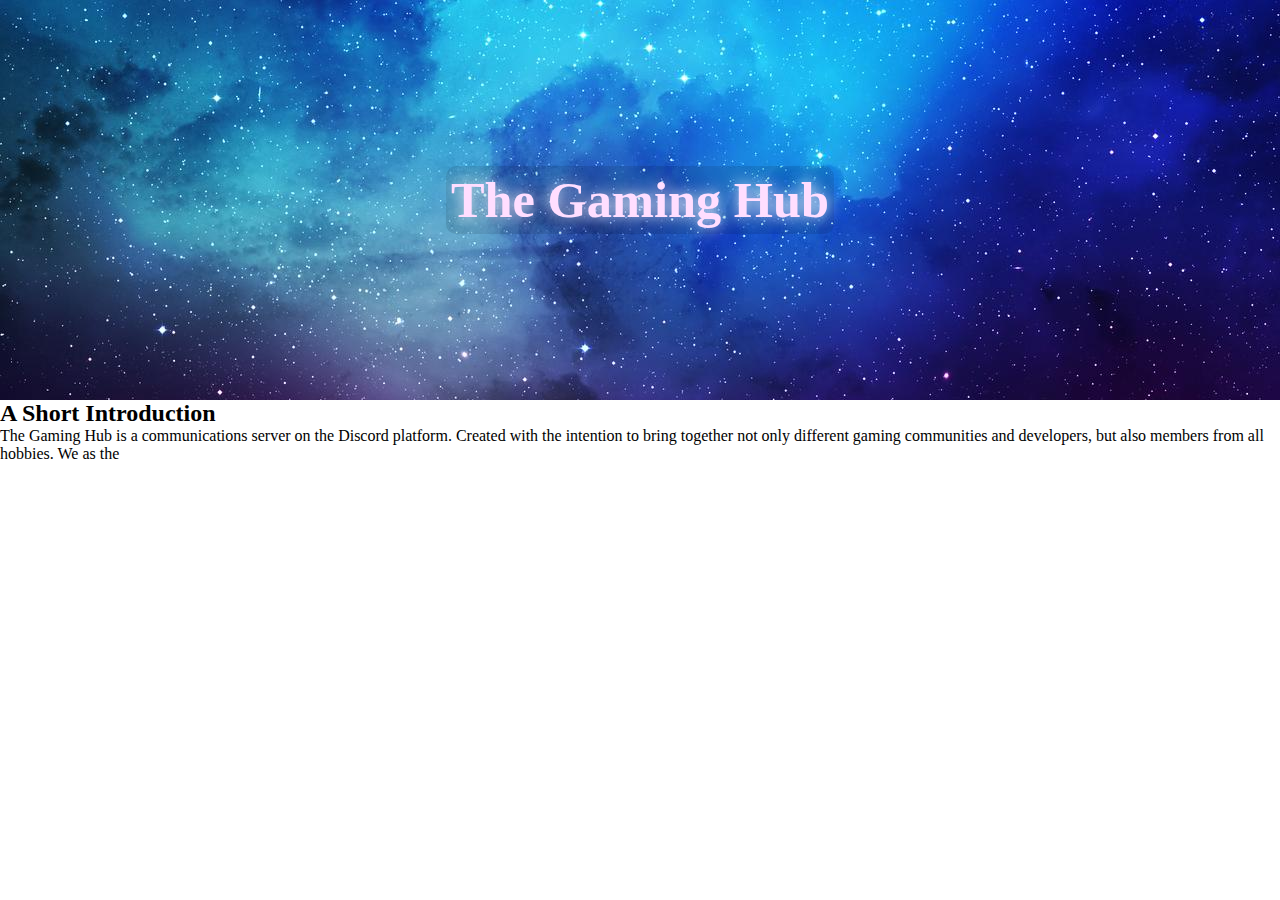
==== index.html @ 81130774 "Updated CSS and html" ====
<!DOCTYPE html>
<html lang="en">
<head>
    <!-- Connect to css -->
    <link rel="stylesheet" href="index.css">

    <!-- Work-sans Font -->
    <link rel="preconnect" href="https://fonts.googleapis.com">
    <link rel="preconnect" href="https://fonts.gstatic.com" crossorigin>
    <link href="https://fonts.googleapis.com/css2?family=Work+Sans:ital@0;1&display=swap" rel="stylesheet">
</head>
<body>
    <div class="hero">
        <div id="hero-text">
            <h2>The Gaming Hub</h2>
            <h3></h3>
        </div>
    </div>
    <div class="intro">
        <h2>A Short Introduction</h2>
        <p>The Gaming Hub is a communications server on the Discord platform. Created with the intention to bring together not only different gaming communities and developers, but also members from all hobbies. We as the </p>
    </div>
    <script src="myscripts.js"></script>
</body>
</html>
---- index.css ----
/* Global margin reset */
*,
*::before,
*::after { 
    margin: 0; 
    padding: 0; 
    box-sizing: border-box; 
}

/* body {
    
} */

.hero {
    /* Background & hero sizing */
    background-image: url("./images/space-background.jpg");
    background-size: cover;
    height: 400px;

    /* Hero content position */
    display: flex;
    flex-direction: column;
    align-items: center;
    justify-content: center;

    /* Hero text content */
    color: #ffdeff;
    text-shadow: 0 0 15px #ffffff;
    font-size: 210%;
}

#hero-text {
    /* Hero text backing*/
    padding: 5px;
    border-radius: 10px;
    background-color: rgba(1, 1, 1, 0.1);
    
}
/* font-family: "Work Sans", sans-serif;
    font-weight: 400;
    font-style: normal; */
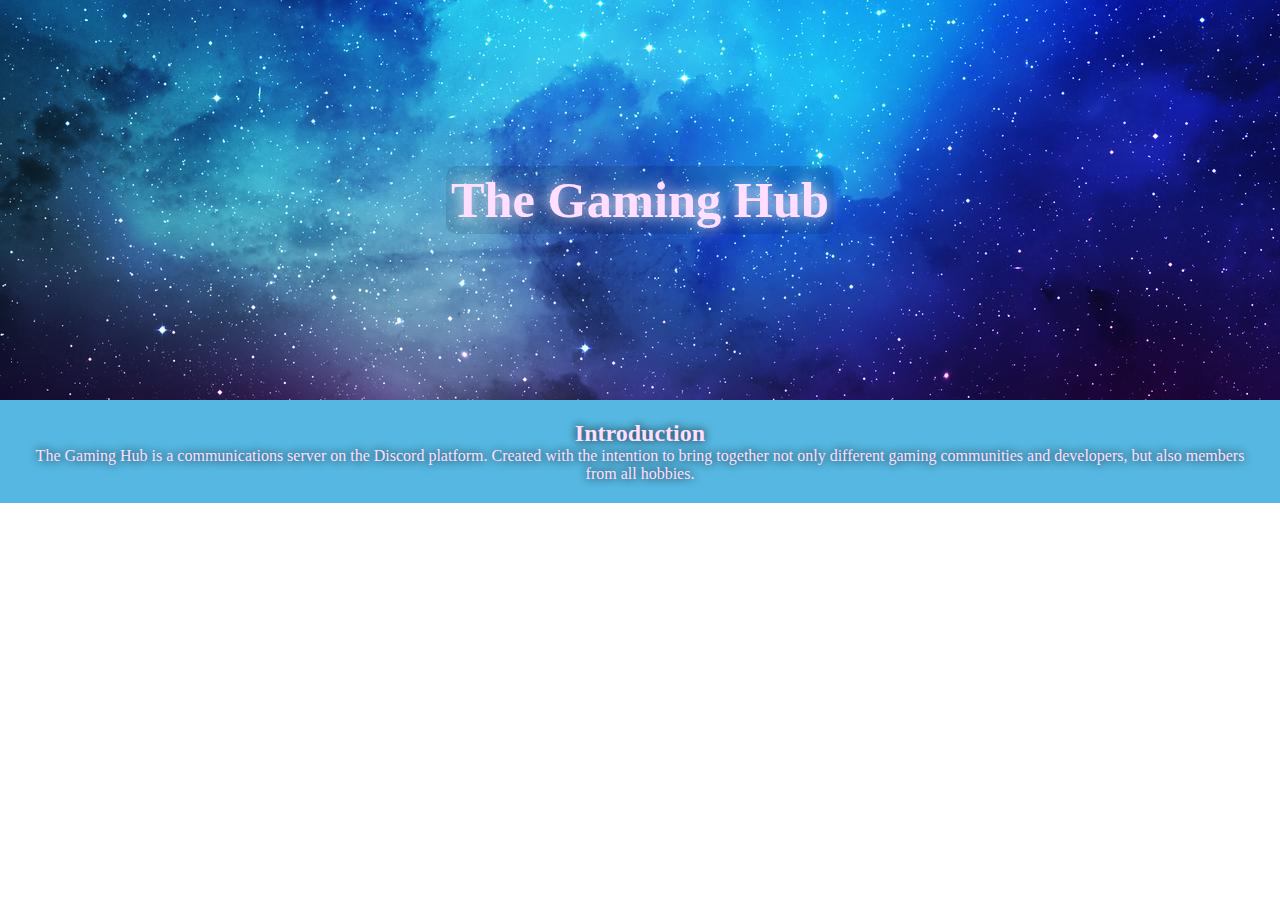
==== commit 5f5d57c1: "Fixed up introduction" ====
--- a/index.html
+++ b/index.html
@@ -17,8 +17,8 @@
         </div>
     </div>
     <div class="intro">
-        <h2>A Short Introduction</h2>
-        <p>The Gaming Hub is a communications server on the Discord platform. Created with the intention to bring together not only different gaming communities and developers, but also members from all hobbies. We as the </p>
+        <h2>Introduction</h2>
+        <p>The Gaming Hub is a communications server on the Discord platform. Created with the intention to bring together not only different gaming communities and developers, but also members from all hobbies.</p>
     </div>
     <script src="myscripts.js"></script>
 </body>
--- a/index.css
+++ b/index.css
@@ -36,6 +36,23 @@
     background-color: rgba(1, 1, 1, 0.1);
     
 }
+
+.intro {
+    /* Intro text display */
+    display: flex;
+    flex-direction: column;
+    align-items: center;
+    text-align: center;
+    padding: 20px;
+
+    /* Intro text */
+    color: #ffdeff;
+    text-shadow: 0 0 10px #0f0f0f;
+
+    /* Intro background */
+    background-color: rgb(86, 184, 226);
+}
+
 /* font-family: "Work Sans", sans-serif;
     font-weight: 400;
     font-style: normal; */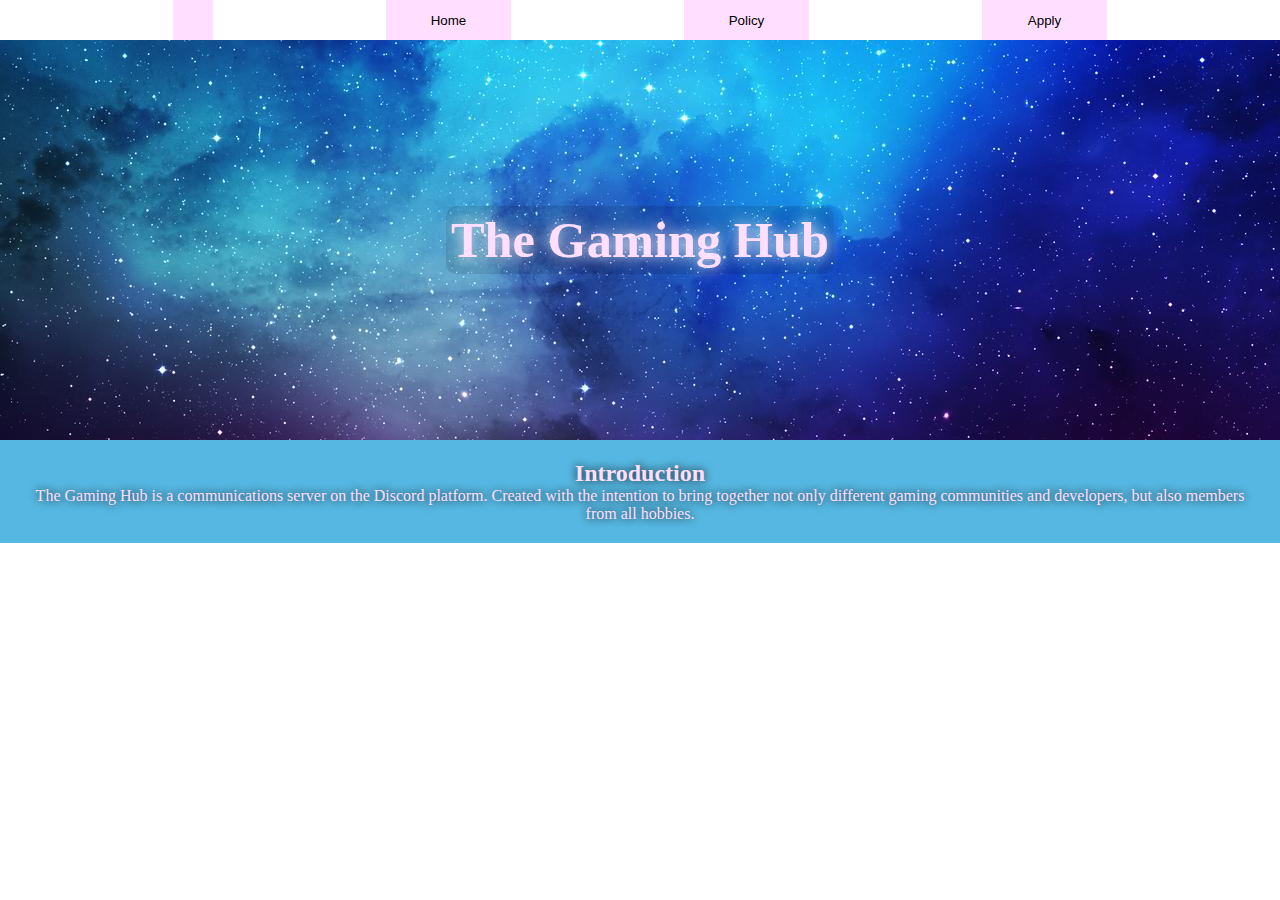
==== commit 9fd0975c: "Added navigation bar" ====
--- a/index.html
+++ b/index.html
@@ -10,6 +10,9 @@
     <link href="https://fonts.googleapis.com/css2?family=Work+Sans:ital@0;1&display=swap" rel="stylesheet">
 </head>
 <body>
+    <div id="nav-bar">
+        <!-- Buttons added in index.js -->
+    </div>
     <div class="hero">
         <div id="hero-text">
             <h2>The Gaming Hub</h2>
@@ -20,6 +23,6 @@
         <h2>Introduction</h2>
         <p>The Gaming Hub is a communications server on the Discord platform. Created with the intention to bring together not only different gaming communities and developers, but also members from all hobbies.</p>
     </div>
-    <script src="myscripts.js"></script>
+    <script src="./index.js" defer></script>
 </body>
 </html>--- a/index.css
+++ b/index.css
@@ -1,15 +1,44 @@
 /* Global margin reset */
 *,
 *::before,
-*::after { 
-    margin: 0; 
-    padding: 0; 
-    box-sizing: border-box; 
+*::after {
+    margin: 0;
+    padding: 0;
+    box-sizing: border-box;
 }
 
 /* body {
-    
+
 } */
+#nav-bar {
+    /* Align items inside */
+    display: flex;
+    flex-direction: row;
+    justify-content: space-evenly;
+    align-items: start;
+
+}
+
+.navigation {
+    border: none;
+    background-color: #ffdeff;
+
+    /* Alignment */
+    margin: 0;
+    padding: 10px;
+
+    /* Sizing */
+    width: 125px;
+    height: 40px;
+}
+
+#home-icon {
+    /* Background */
+    background-image: url("./images/hub-logo.png");
+
+    /* Sizing */
+    width: 40px;
+}
 
 .hero {
     /* Background & hero sizing */
@@ -34,7 +63,7 @@
     padding: 5px;
     border-radius: 10px;
     background-color: rgba(1, 1, 1, 0.1);
-    
+
 }
 
 .intro {
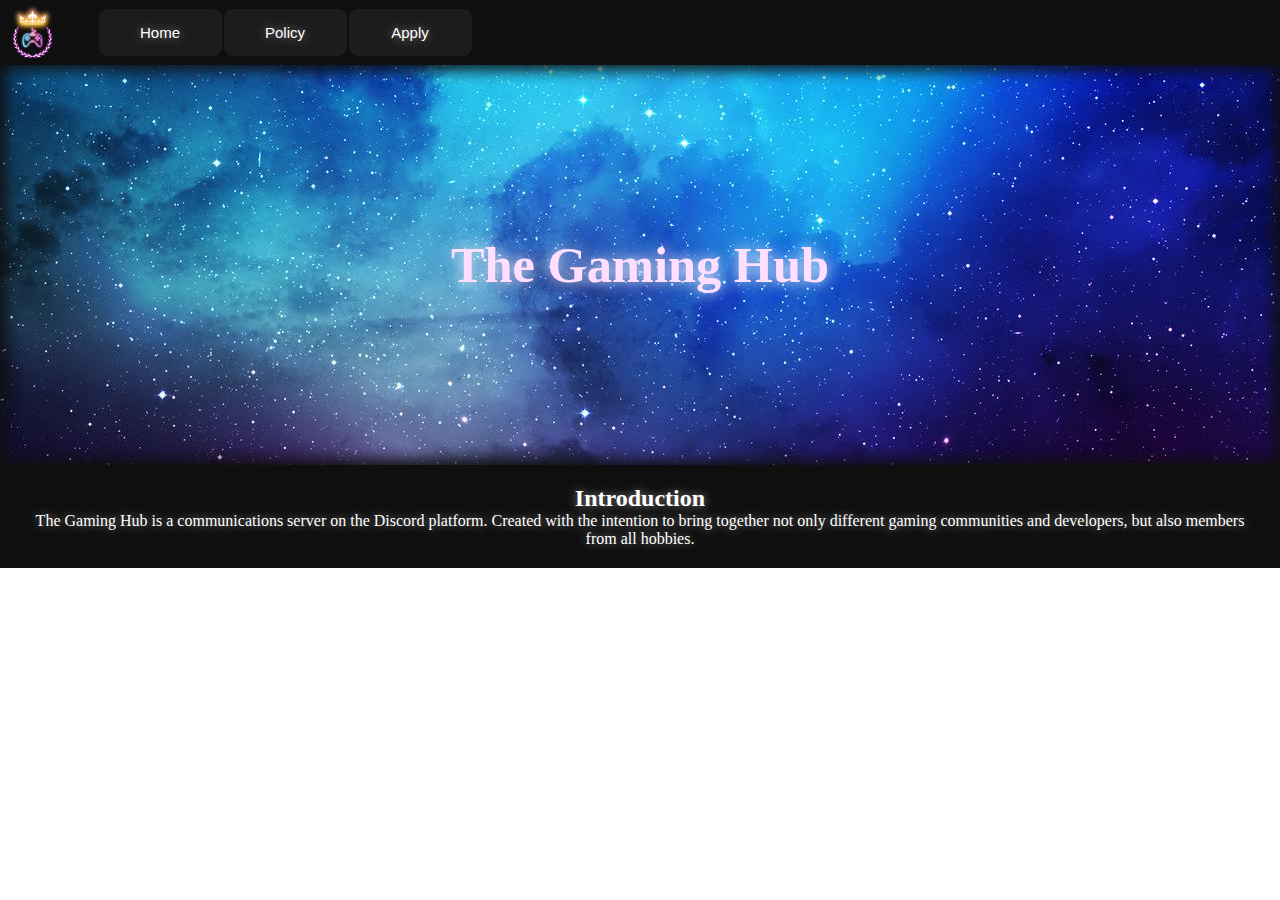
==== commit 4d4870f2: "Fixed filing error" ====
--- a/index.html
+++ b/index.html
@@ -23,6 +23,6 @@
         <h2>Introduction</h2>
         <p>The Gaming Hub is a communications server on the Discord platform. Created with the intention to bring together not only different gaming communities and developers, but also members from all hobbies.</p>
     </div>
-    <script src="./index.js" defer></script>
+    <script src="index.js" defer></script>
 </body>
 </html>--- a/index.css
+++ b/index.css
@@ -11,33 +11,54 @@
 
 } */
 #nav-bar {
-    /* Align items inside */
+    /* Customization */
+    margin: 0;
+    background-color: #0f0f0f;
+    padding: 5px;
+
+    /* Item alignment */
     display: flex;
-    flex-direction: row;
-    justify-content: space-evenly;
-    align-items: start;
-
 }
 
-.navigation {
+#home-icon {
+    /* Sizing */
+    min-width: 55px;
+    max-width: 55px;
+    min-height: 55px;
+    max-height: 55px;
+
+    /* Border */
     border: none;
-    background-color: #ffdeff;
 
+    /* Background */
+    background: url("./images/hub-logo.png") no-repeat;
+    background-size: 100%;
+}
+
+.nav-bar-btn {
+    display: flex;
+    align-items: center;
+    justify-content: space-around;
+    margin: auto 15px;
+    padding: 0 20px;
+    width: auto;
+}
+
+.nav-btn {
     /* Alignment */
-    margin: 0;
-    padding: 10px;
+    margin: 0px 2%;
+    padding: 15px;
 
     /* Sizing */
     width: 125px;
-    height: 40px;
-}
+    font-size: 15px;
 
-#home-icon {
-    /* Background */
-    background-image: url("./images/hub-logo.png");
-
-    /* Sizing */
-    width: 40px;
+    /* Customization */
+    border: 1px solid #0f0f0f;
+    border-radius: 10px;
+    background-color: rgba(150, 150, 150, 0.1);
+    color: #ffffff;
+    text-shadow: 0 0 10px #898989;
 }
 
 .hero {
@@ -45,6 +66,7 @@
     background-image: url("./images/space-background.jpg");
     background-size: cover;
     height: 400px;
+    box-shadow: 0 0 15px 5px #0f0f0f inset;
 
     /* Hero content position */
     display: flex;
@@ -62,7 +84,7 @@
     /* Hero text backing*/
     padding: 5px;
     border-radius: 10px;
-    background-color: rgba(1, 1, 1, 0.1);
+    /* background-color: rgba(1, 1, 1, 0.1); */
 
 }
 
@@ -75,11 +97,11 @@
     padding: 20px;
 
     /* Intro text */
-    color: #ffdeff;
-    text-shadow: 0 0 10px #0f0f0f;
+    color: #ffffff;
+    text-shadow: 0 0 10px #898989;
 
     /* Intro background */
-    background-color: rgb(86, 184, 226);
+    background-color: #0f0f0f;
 }
 
 /* font-family: "Work Sans", sans-serif;
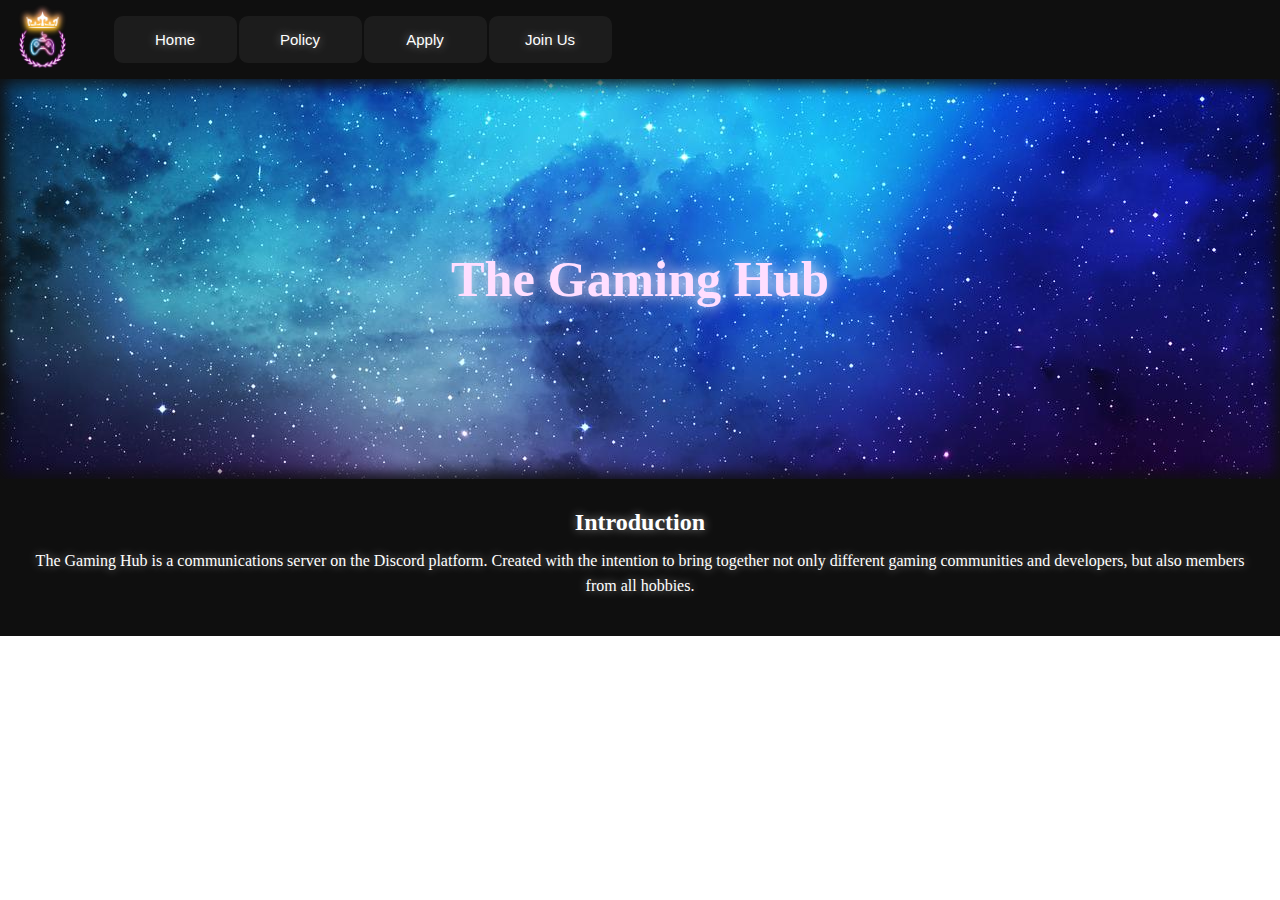
==== commit 9f0fdced: "Increased home icon size" ====
--- a/index.html
+++ b/index.html
@@ -20,8 +20,8 @@
         </div>
     </div>
     <div class="intro">
-        <h2>Introduction</h2>
-        <p>The Gaming Hub is a communications server on the Discord platform. Created with the intention to bring together not only different gaming communities and developers, but also members from all hobbies.</p>
+        <h2 class="intro-text" id="intro-title">Introduction</h2>
+        <p class="intro-text">The Gaming Hub is a communications server on the Discord platform. Created with the intention to bring together not only different gaming communities and developers, but also members from all hobbies.</p>
     </div>
     <script src="index.js" defer></script>
 </body>
--- a/index.css
+++ b/index.css
@@ -22,13 +22,14 @@
 
 #home-icon {
     /* Sizing */
-    min-width: 55px;
-    max-width: 55px;
-    min-height: 55px;
-    max-height: 55px;
+    min-width: 65px;
+    max-width: 65px;
+    min-height: 65px;
+    max-height: 65px;
 
     /* Border */
     border: none;
+    margin-left: 5px;
 
     /* Background */
     background: url("./images/hub-logo.png") no-repeat;
@@ -93,8 +94,10 @@
     display: flex;
     flex-direction: column;
     align-items: center;
+    justify-content: center;
     text-align: center;
-    padding: 20px;
+    padding: 30px 20px;
+    line-height: 25px;
 
     /* Intro text */
     color: #ffffff;
@@ -104,6 +107,14 @@
     background-color: #0f0f0f;
 }
 
+#intro-title {
+    margin: 1px 0 5px;
+}
+
+.intro-text {
+    margin: 8px 0;
+}
+
 /* font-family: "Work Sans", sans-serif;
     font-weight: 400;
     font-style: normal; */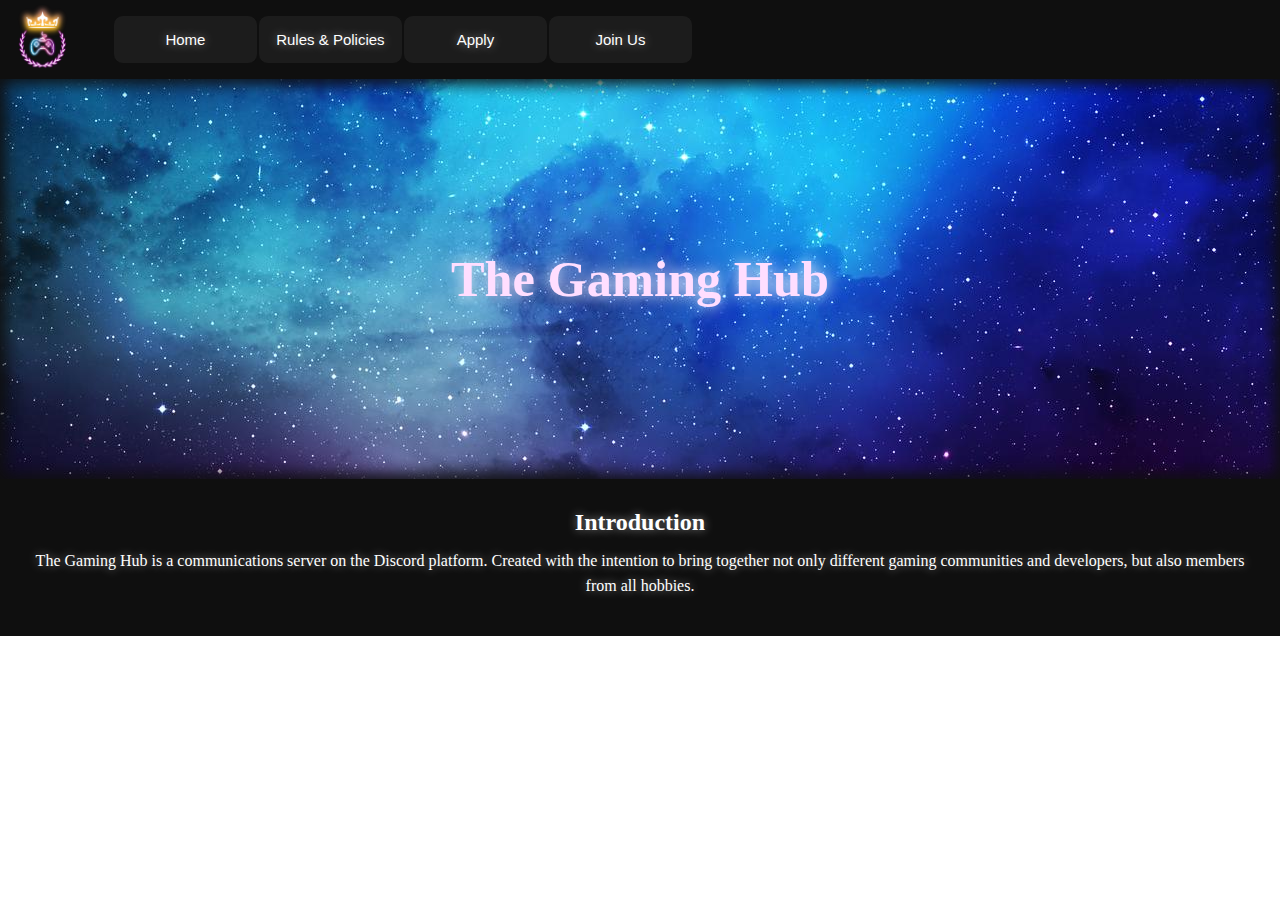
==== commit 898393e3: "Prepped nav bar for position fixing" ====
--- a/index.html
+++ b/index.html
@@ -8,11 +8,13 @@
     <link rel="preconnect" href="https://fonts.googleapis.com">
     <link rel="preconnect" href="https://fonts.gstatic.com" crossorigin>
     <link href="https://fonts.googleapis.com/css2?family=Work+Sans:ital@0;1&display=swap" rel="stylesheet">
+
+    <!-- Navigation -->
+    <nav id="nav-bar">
+        <!-- Buttons added in index.js -->
+    </nav>
 </head>
 <body>
-    <div id="nav-bar">
-        <!-- Buttons added in index.js -->
-    </div>
     <div class="hero">
         <div id="hero-text">
             <h2>The Gaming Hub</h2>
--- a/index.css
+++ b/index.css
@@ -51,7 +51,7 @@
     padding: 15px;
 
     /* Sizing */
-    width: 125px;
+    width: 145px;
     font-size: 15px;
 
     /* Customization */
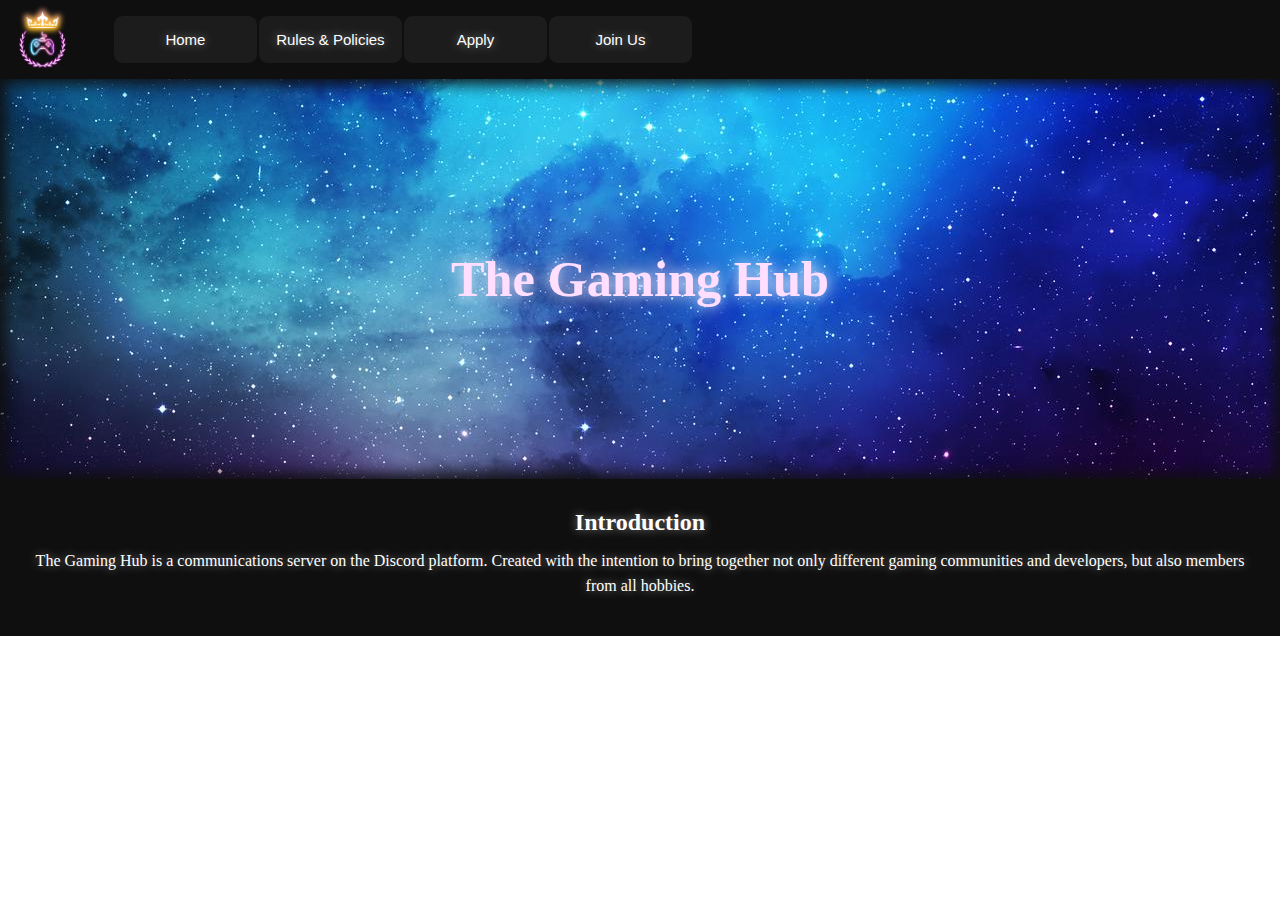
==== commit 662d1b21: "Locked nav bar in place" ====
--- a/index.html
+++ b/index.html
@@ -15,6 +15,7 @@
     </nav>
 </head>
 <body>
+    <div id="nav-holder"></div>
     <div class="hero">
         <div id="hero-text">
             <h2>The Gaming Hub</h2>
--- a/index.css
+++ b/index.css
@@ -7,17 +7,23 @@
     box-sizing: border-box;
 }
 
-/* body {
+#nav-holder {
+    /* Customization */
+    margin: 0;
+    background-color: #0f0f0f;
+    height: 79px;
+}
 
-} */
 #nav-bar {
     /* Customization */
     margin: 0;
     background-color: #0f0f0f;
     padding: 5px;
+    width: 100%;
 
     /* Item alignment */
     display: flex;
+    position: fixed;
 }
 
 #home-icon {
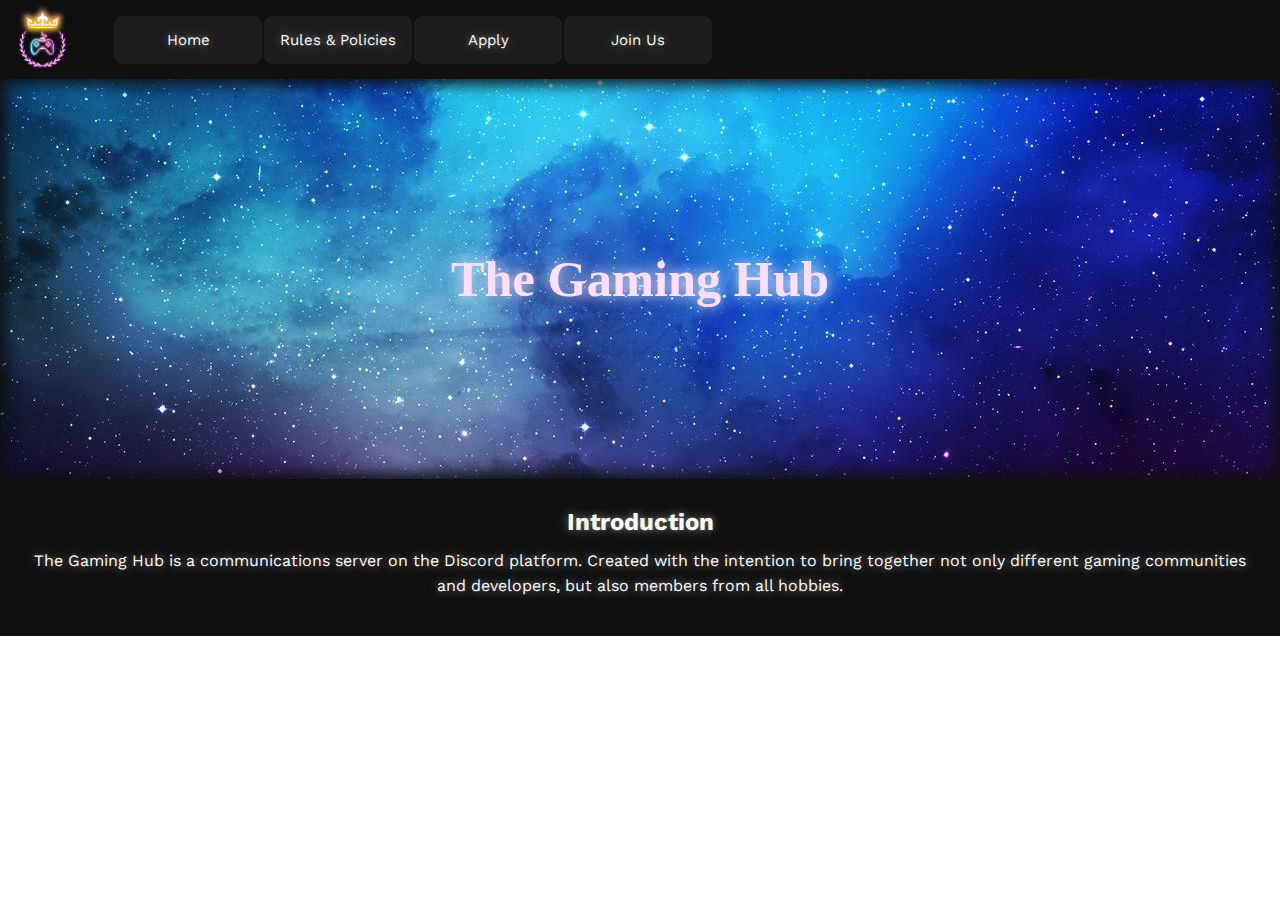
==== commit d5321785: "Fixed Fonts" ====
--- a/index.html
+++ b/index.html
@@ -7,7 +7,10 @@
     <!-- Work-sans Font -->
     <link rel="preconnect" href="https://fonts.googleapis.com">
     <link rel="preconnect" href="https://fonts.gstatic.com" crossorigin>
+    <!-- Regular 400 -->
     <link href="https://fonts.googleapis.com/css2?family=Work+Sans:ital@0;1&display=swap" rel="stylesheet">
+    <!-- Bold 700 -->
+    <link href="https://fonts.googleapis.com/css2?family=Work+Sans:ital,wght@0,700;1,700&display=swap" rel="stylesheet">
 
     <!-- Navigation -->
     <nav id="nav-bar">
--- a/index.css
+++ b/index.css
@@ -7,6 +7,7 @@
     box-sizing: border-box;
 }
 
+/* Navigation */
 #nav-holder {
     /* Customization */
     margin: 0;
@@ -57,7 +58,7 @@
     padding: 15px;
 
     /* Sizing */
-    width: 145px;
+    width: 150px;
     font-size: 15px;
 
     /* Customization */
@@ -66,8 +67,10 @@
     background-color: rgba(150, 150, 150, 0.1);
     color: #ffffff;
     text-shadow: 0 0 10px #898989;
+    font-family: "Work Sans", sans-serif;
 }
 
+/* Hero */
 .hero {
     /* Background & hero sizing */
     background-image: url("./images/space-background.jpg");
@@ -95,6 +98,7 @@
 
 }
 
+/* Intro */
 .intro {
     /* Intro text display */
     display: flex;
@@ -108,6 +112,7 @@
     /* Intro text */
     color: #ffffff;
     text-shadow: 0 0 10px #898989;
+    font-family: "Work Sans", sans-serif;
 
     /* Intro background */
     background-color: #0f0f0f;
